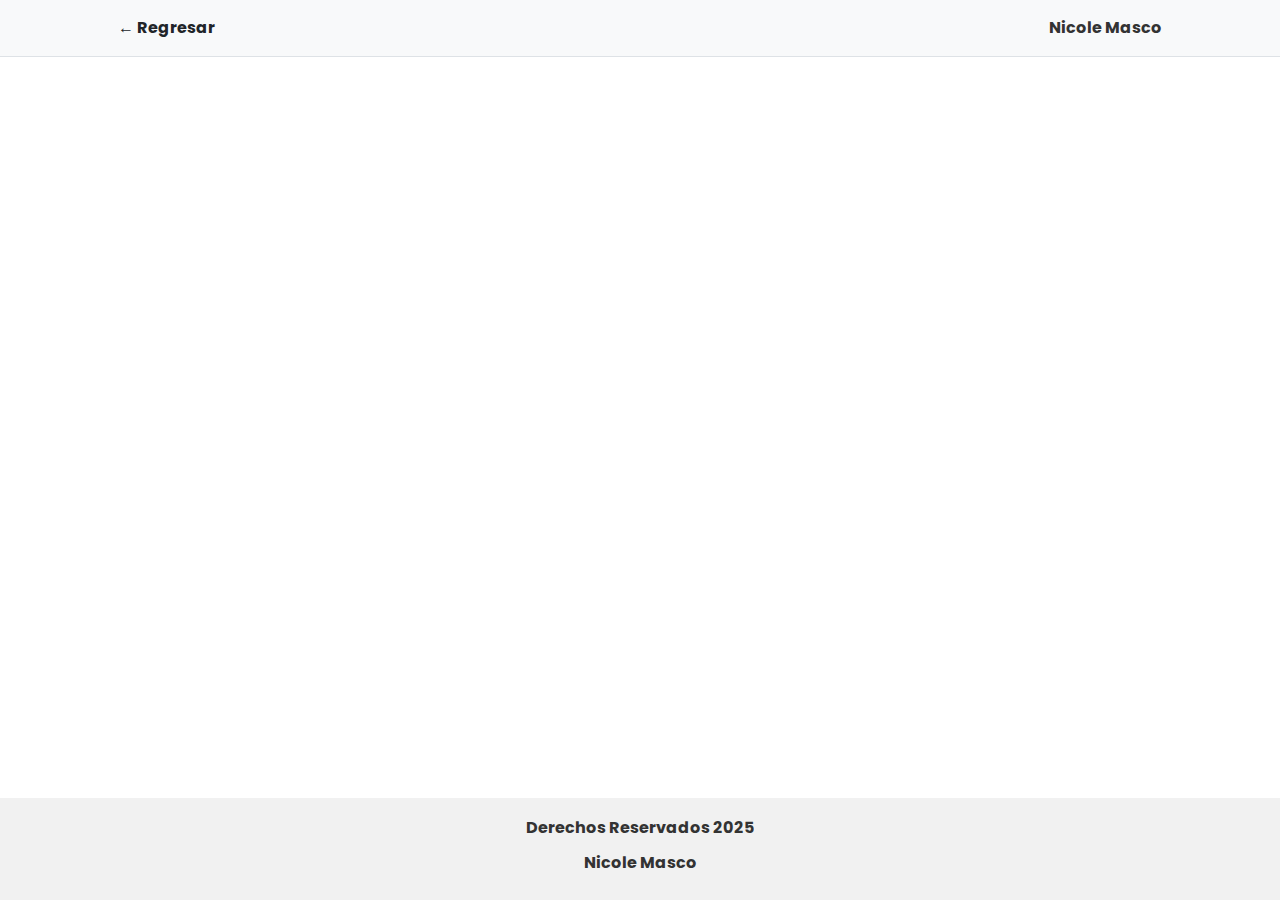
==== reto1.html @ e2a0ec3e "commit 2 (menu listo)" ====
<!doctype html>
<html lang="en">

<head>
    <meta charset="utf-8">
    <meta name="viewport" content="width=device-width, initial-scale=1">
    <title>Tarea 2</title>
    <link rel="icon" href="favicon.png">
    <link href="https://cdn.jsdelivr.net/npm/bootstrap@5.3.3/dist/css/bootstrap.min.css" rel="stylesheet">
    <link href="https://cdn.jsdelivr.net/npm/bootstrap-icons/font/bootstrap-icons.css" rel="stylesheet"> <!--iconos-->
    <link href="https://fonts.googleapis.com/css2?family=Poppins:wght@400;700&display=swap" rel="stylesheet"> <!--fuente-->
    <!--fuente-->
    <link href="css/reto1.css" rel="stylesheet">
</head>

<body>

    <header class="bg-light border-bottom">
        <div class="container-lg d-flex justify-content-between align-items-center px-4 px-lg-5 py-3">
            <a href="index.html" class="text-decoration-none text-dark fw-bold">← Regresar</a>
            <h6 class="fw-bold m-0">Nicole Masco</h6>
        </div>
    </header>



    <footer class="container-fluid1 fondo1">
        <h6 class="text-center fw-bold">Derechos Reservados 2025</h6>
        <h6 class="text-center pt-2 fw-bold">Nicole Masco</h6>
    </footer>


    <!-- agregar Bootstrap JS -->
    <script src="https://cdn.jsdelivr.net/npm/bootstrap@5.3.3/dist/js/bootstrap.bundle.min.js"></script>

</body>

</html>
---- css/reto1.css ----
* {
    margin: 0;
    padding: 0;
}

body{
    font-family: 'Poppins', sans-serif;
    font-size: 1rem;
    color: #333;
}

html, body {
    height: 100%;
    display: flex;
    flex-direction: column;
}

.fondo1 {
    font-family: 'Poppins', sans-serif;
    font-weight: 700;
    font-size: 2rem;
    color: #333;
    background-color: #f1f1f1;
}

.container-fluid1 {
    padding-top: 20px;
    padding-bottom: 20px;
}

footer {
    position: fixed;
    width: 100%;
    bottom: 0;
}
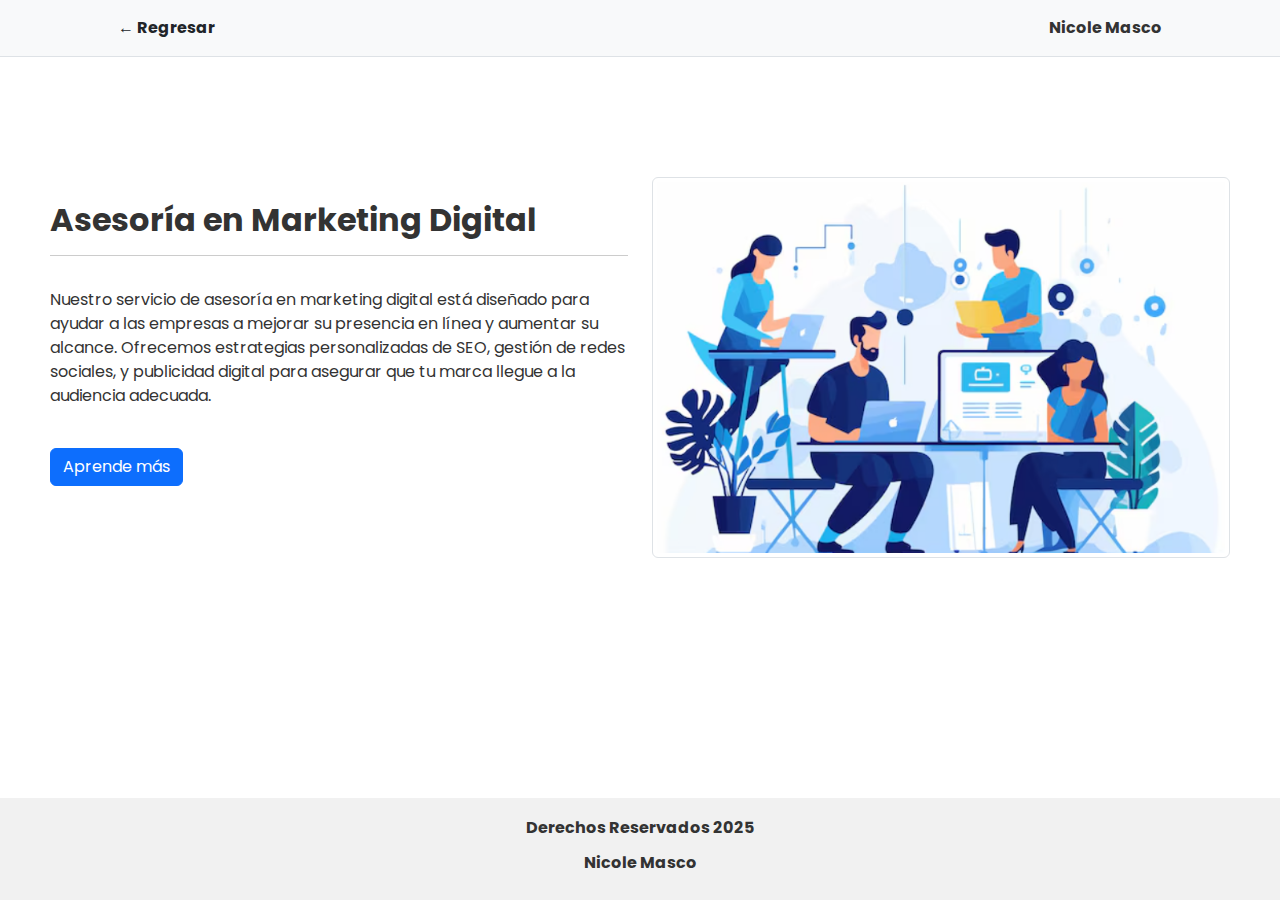
==== commit 306ff266: "commit 3 reto 1 listo" ====
--- a/reto1.html
+++ b/reto1.html
@@ -22,7 +22,32 @@
         </div>
     </header>
 
-
+    <section>
+        <div class="row">
+            <!-- Texto a la izquierda, ocupando 50% de la pantalla -->
+            <div class="col-md-6 d-flex justify-content-center align-items-center">
+                <div>
+                    <h2 class="titulajes fw-bold">Asesoría en Marketing Digital</h2>
+                    <hr class="linea">
+                    <p class="pt-3">
+                        Nuestro servicio de asesoría en marketing digital está diseñado para ayudar a las empresas a mejorar su presencia en línea 
+                        y aumentar su alcance. Ofrecemos estrategias personalizadas de SEO, gestión de redes sociales, y publicidad digital 
+                        para asegurar que tu marca llegue a la audiencia adecuada.
+                    </p>
+                    <a href="" class="btn btn-primary mt-4">Aprende más</a>
+                    <br>
+                    <br>
+                    <br>
+                </div>
+            </div>
+            
+            <!-- Imagen a la derecha, ocupando 50% de la pantalla -->
+            <div class="col-md-6 d-flex justify-content-center align-items-center">
+                <img src="imagenes/img1.png" alt="Imagen de Marketing Digital" class="img-fluid img-thumbnail" />
+            </div>
+        </div>
+    </section>
+    
 
     <footer class="container-fluid1 fondo1">
         <h6 class="text-center fw-bold">Derechos Reservados 2025</h6>
--- a/css/reto1.css
+++ b/css/reto1.css
@@ -3,16 +3,20 @@
     padding: 0;
 }
 
-body{
+body {
     font-family: 'Poppins', sans-serif;
     font-size: 1rem;
     color: #333;
+    min-height: 100vh; /*que el body ocupe al menos la altura de la pantalla */
+    display: flex;
+    flex-direction: column;
+    overflow-x: hidden; /* evita el scroll horizontal */
 }
 
-html, body {
-    height: 100%;
-    display: flex;
-    flex-direction: column;
+section {
+    margin: 50px;
+    margin-top: 120px;
+    flex-grow: 1;
 }
 
 .fondo1 {
@@ -29,7 +33,11 @@
 }
 
 footer {
-    position: fixed;
+    position: relative;
     width: 100%;
     bottom: 0;
+    left: 0;
 }
+
+
+
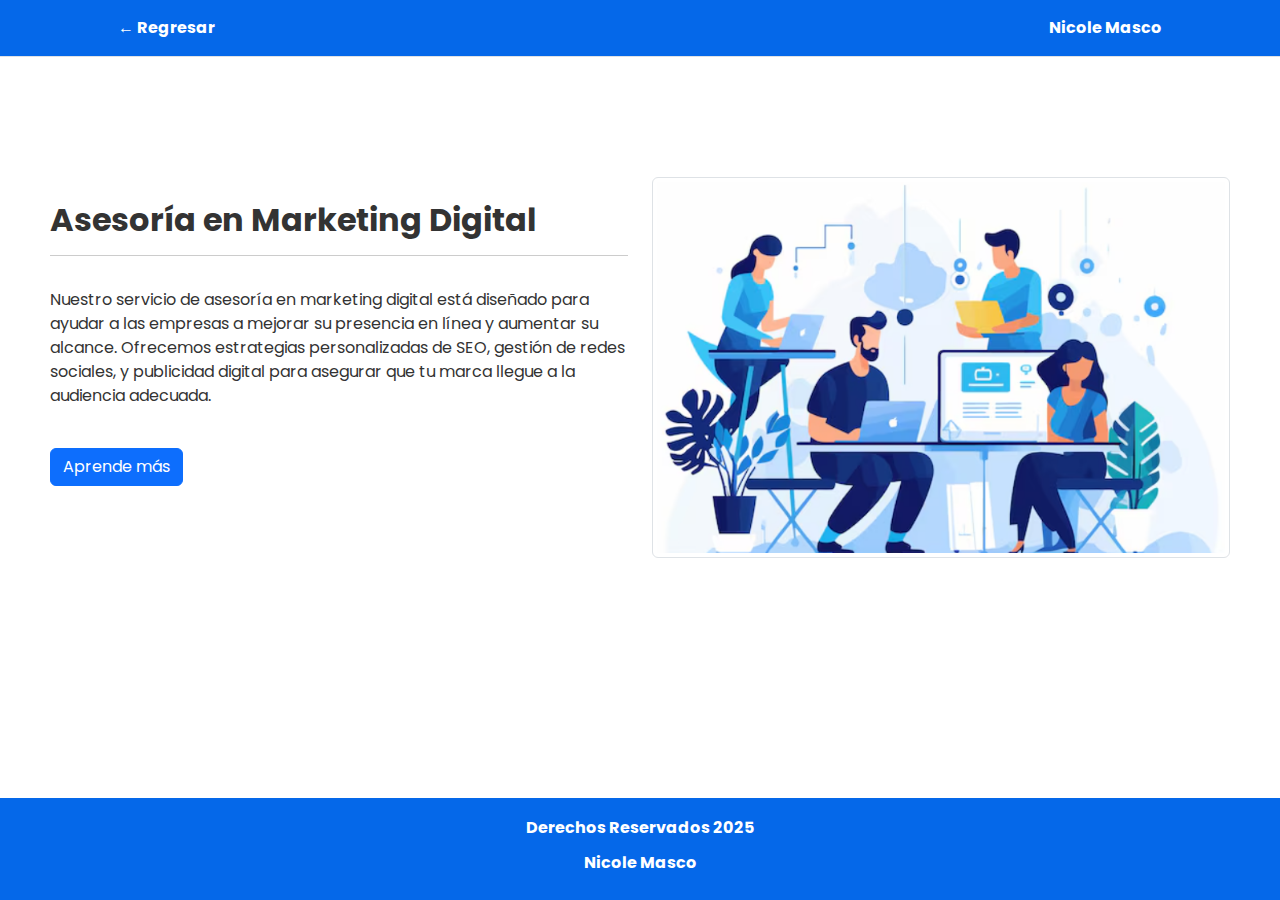
==== commit 864a4f87: "commit 3 (reto 2 en proceso)" ====
--- a/reto1.html
+++ b/reto1.html
@@ -15,9 +15,9 @@
 
 <body>
 
-    <header class="bg-light border-bottom">
+    <header class="border-bottom">
         <div class="container-lg d-flex justify-content-between align-items-center px-4 px-lg-5 py-3">
-            <a href="index.html" class="text-decoration-none text-dark fw-bold">← Regresar</a>
+            <a href="index.html" class="text-decoration-none text-white fw-bold">← Regresar</a>
             <h6 class="fw-bold m-0">Nicole Masco</h6>
         </div>
     </header>
--- a/css/reto1.css
+++ b/css/reto1.css
@@ -11,6 +11,11 @@
     display: flex;
     flex-direction: column;
     overflow-x: hidden; /* evita el scroll horizontal */
+}
+
+.border-bottom{
+    background-color: rgb(5, 104, 233);
+    color: white;
 }
 
 section {
@@ -30,6 +35,8 @@
 .container-fluid1 {
     padding-top: 20px;
     padding-bottom: 20px;
+    color: white;
+    background-color: rgb(5, 104, 233);
 }
 
 footer {
